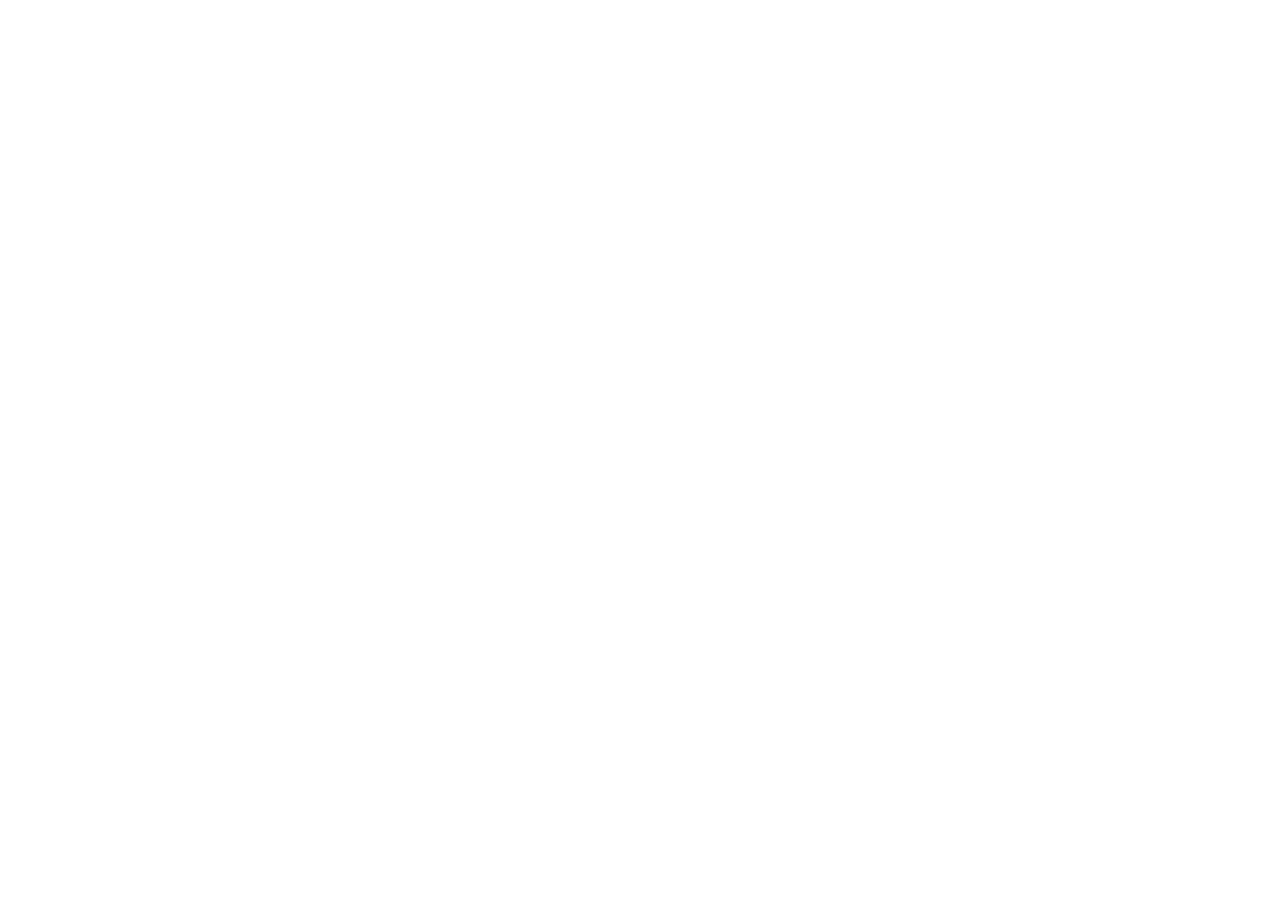
==== second.html @ d6891333 "final fully responsive" ====
<!doctype html>
<html lang="en">

<head>
  <title>Title</title>
  <!-- Required meta tags -->
  <meta charset="utf-8">
  <meta name="viewport" content="width=device-width, initial-scale=1, shrink-to-fit=no">

  <!-- Bootstrap CSS v5.2.1 -->
  <link href="https://cdn.jsdelivr.net/npm/bootstrap@5.2.1/dist/css/bootstrap.min.css" rel="stylesheet" integrity="sha384-iYQeCzEYFbKjA/T2uDLTpkwGzCiq6soy8tYaI1GyVh/UjpbCx/TYkiZhlZB6+fzT" crossorigin="anonymous">
  <link href="https://cdnjs.cloudflare.com/ajax/libs/mdb-ui-kit/4.2.0/mdb.min.css" rel="stylesheet" />

  <style>
    .line {
      border-bottom: 12px black;
      display: block;
    }

    div.container {
      display: flex;
      width: 40px;
    }
  </style>
</head>

<body>
  <header>

    <!-- place navbar here -->
  </header>
  <main>
    <td style="width: 15%">
      <div class="container">
        <div class="horizontal-line">&nbsp;</div>
        <div class="vertical-line">&nbsp;</div>
        <div class="horizontal-line">&nbsp;</div>
      </div>
    </td>



  </main>
  <footer>
    <!-- place footer here -->
  </footer>
  <!-- Bootstrap JavaScript Libraries -->
  <script src="https://cdn.jsdelivr.net/npm/@popperjs/core@2.11.6/dist/umd/popper.min.js" integrity="sha384-oBqDVmMz9ATKxIep9tiCxS/Z9fNfEXiDAYTujMAeBAsjFuCZSmKbSSUnQlmh/jp3" crossorigin="anonymous">
  </script>

  <script src="https://cdn.jsdelivr.net/npm/bootstrap@5.2.1/dist/js/bootstrap.min.js" integrity="sha384-7VPbUDkoPSGFnVtYi0QogXtr74QeVeeIs99Qfg5YCF+TidwNdjvaKZX19NZ/e6oz" crossorigin="anonymous">
  </script>
</body>

</html>
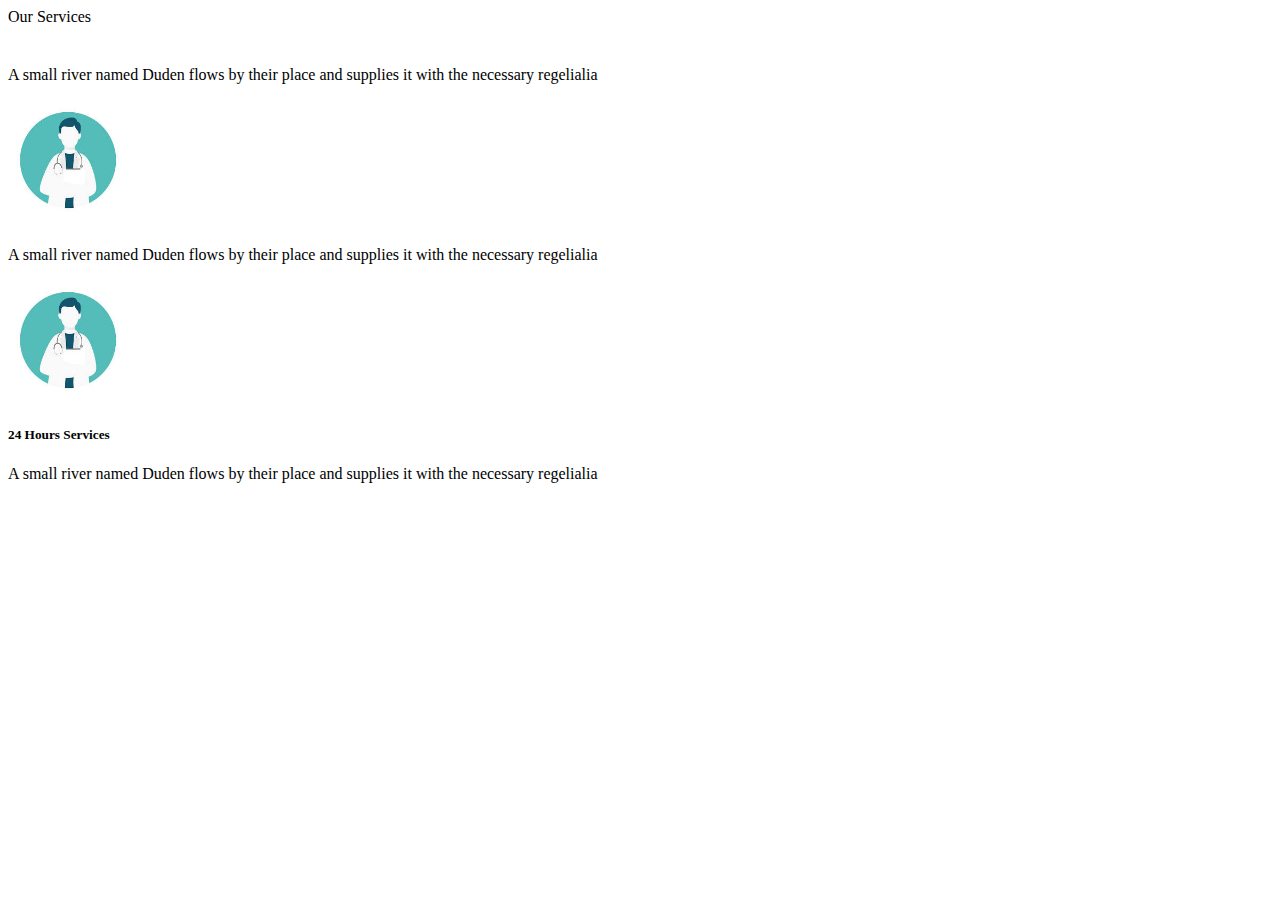
==== commit 7ac7819c: "fully responsive" ====
--- a/second.html
+++ b/second.html
@@ -9,37 +9,70 @@
 
   <!-- Bootstrap CSS v5.2.1 -->
   <link href="https://cdn.jsdelivr.net/npm/bootstrap@5.2.1/dist/css/bootstrap.min.css" rel="stylesheet" integrity="sha384-iYQeCzEYFbKjA/T2uDLTpkwGzCiq6soy8tYaI1GyVh/UjpbCx/TYkiZhlZB6+fzT" crossorigin="anonymous">
-  <link href="https://cdnjs.cloudflare.com/ajax/libs/mdb-ui-kit/4.2.0/mdb.min.css" rel="stylesheet" />
 
-  <style>
-    .line {
-      border-bottom: 12px black;
-      display: block;
-    }
-
-    div.container {
-      display: flex;
-      width: 40px;
-    }
-  </style>
 </head>
 
 <body>
   <header>
-
     <!-- place navbar here -->
   </header>
   <main>
-    <td style="width: 15%">
-      <div class="container">
-        <div class="horizontal-line">&nbsp;</div>
-        <div class="vertical-line">&nbsp;</div>
-        <div class="horizontal-line">&nbsp;</div>
+
+    <div class="container-fluid d-lg-none bg-light mt-5">
+      <div class="row">
+        <div class="col-10">
+          Our Services
+        </div>
       </div>
-    </td>
+      <div class="row">
+        <div class="col-12">
+          <div class="row justify-content-start ">
+            <div class="col-2 ">
 
+            </div>
+            <div class="col-8 ms-5">
 
+            </div>
+          </div>
+        </div>
+        <div class="col-12">
+          <div class="row justify-content-start ">
+            <div class="col-2">
+              <img src="" alt="" width="120px">
 
+            </div>
+            <div class="col-8 ms-5">
+              <h5 class="weight-900"></h5>
+              <p class="lead">A small river named Duden flows by their place and supplies it with the necessary regelialia</p>
+            </div>
+          </div>
+        </div>
+        <div class="col-12">
+          <div class="row justify-content-start ">
+            <div class="col-2">
+              <img src="mdStethoscope.jfif" alt="" width="120px">
+
+            </div>
+            <div class="col-8 ms-5">
+              <h5 class="weight-900"></h5>
+              <p class="lead">A small river named Duden flows by their place and supplies it with the necessary regelialia</p>
+            </div>
+          </div>
+        </div>
+        <div class="col-12">
+          <div class="row justify-content-start ">
+            <div class="col-2">
+              <img src="mdStethoscope.jfif" alt="" width="120px">
+
+            </div>
+            <div class="col-8 ms-5">
+              <h5 class="weight-900">24 Hours Services</h5>
+              <p class="lead">A small river named Duden flows by their place and supplies it with the necessary regelialia</p>
+            </div>
+          </div>
+        </div>
+      </div>
+    </div>
   </main>
   <footer>
     <!-- place footer here -->
